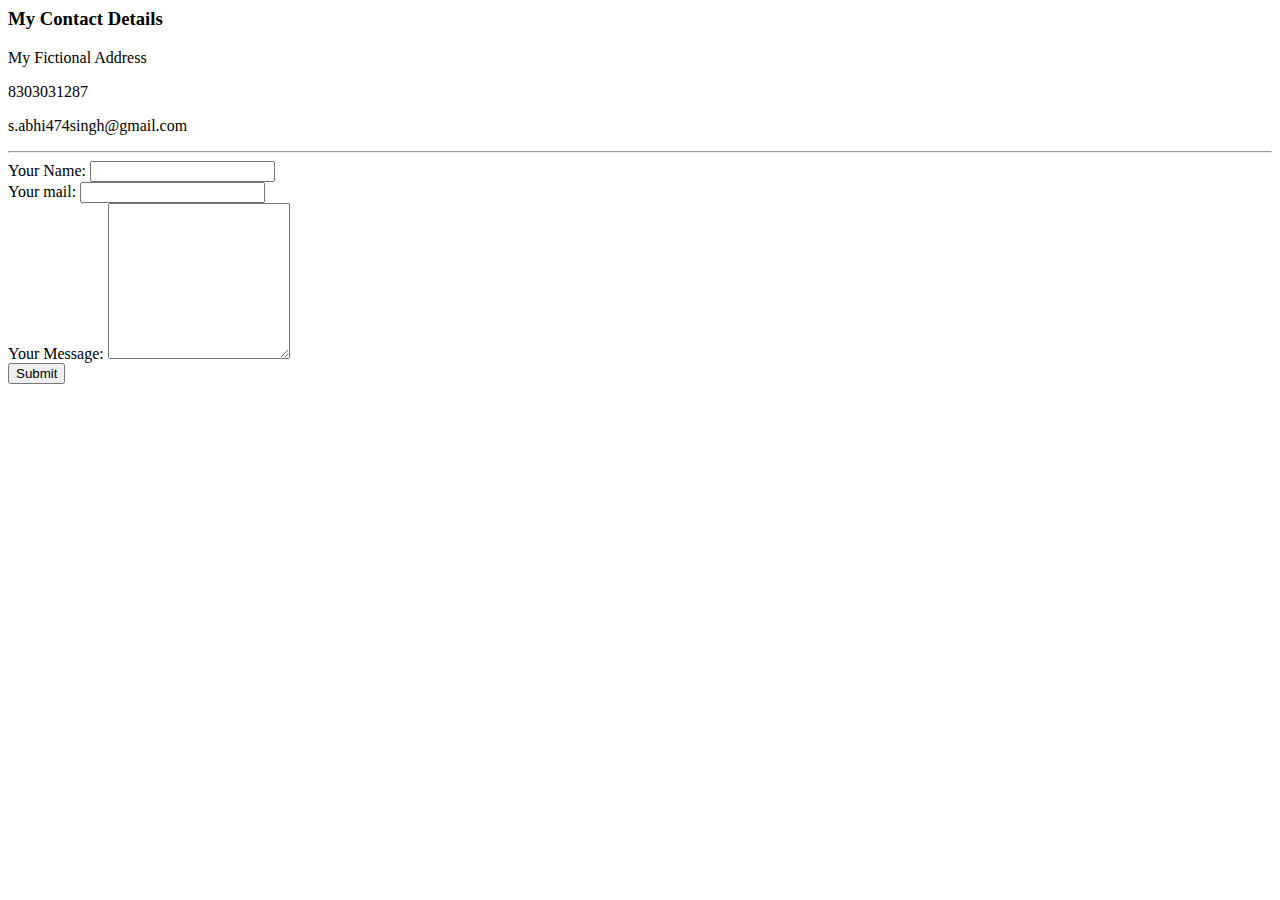
==== Contact.html @ 0615fe33 "Add a initial CV website files" ====
<html>
<head>
    
<title>My Contact </title>
</head>
<body>
    <h3>My Contact Details</h3>
    <p>My Fictional Address</Address></p>
<p>8303031287</p>
<p>s.abhi474singh@gmail.com</p>
<hr>
<form  action="s.abhi362singh@gmail.com" method="post" enctype="text/plain">
       <label >Your Name:</label>
       <input type="text" name="Your name" value=""><br>
      
       <label >Your mail:</label>
       <input type="email" name="Your email" value=""><br>
       <label >Your Message:</label>
       <textarea name="name" rows="10" column="20"></textarea><br>
       <input type="submit" name="">
   </form>
</body>
</html>
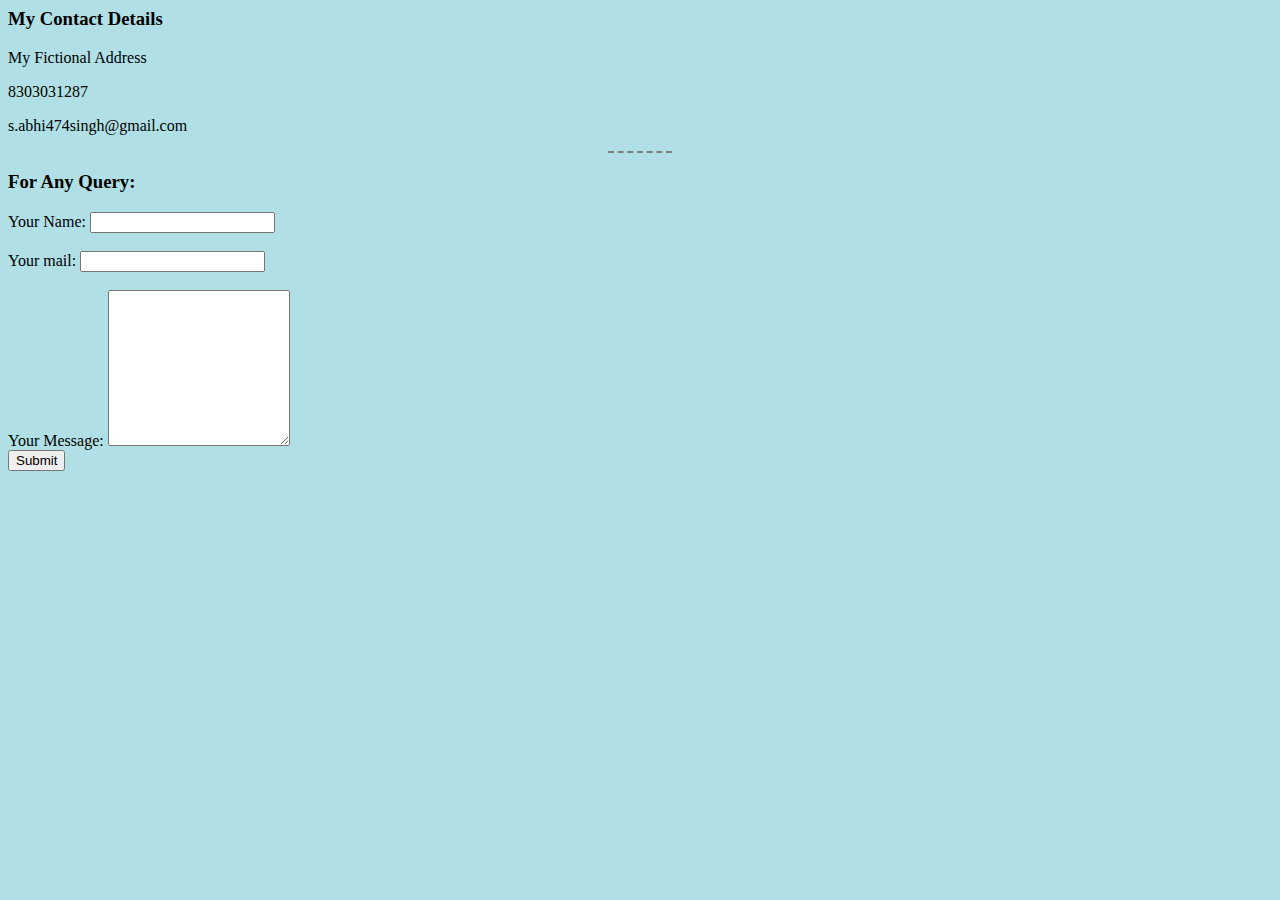
==== commit 9c2c6fd1: "Add files via upload" ====
--- a/Contact.html
+++ b/Contact.html
@@ -2,6 +2,7 @@
 <head>
     
 <title>My Contact </title>
+<link rel="stylesheet" href="CSS/style.css">
 </head>
 <body>
     <h3>My Contact Details</h3>
@@ -9,12 +10,14 @@
 <p>8303031287</p>
 <p>s.abhi474singh@gmail.com</p>
 <hr>
+<h3>For Any Query:</h3>
 <form  action="s.abhi362singh@gmail.com" method="post" enctype="text/plain">
        <label >Your Name:</label>
        <input type="text" name="Your name" value=""><br>
+       <br>
       
        <label >Your mail:</label>
-       <input type="email" name="Your email" value=""><br>
+       <input type="email" name="Your email" value=""><br><br>
        <label >Your Message:</label>
        <textarea name="name" rows="10" column="20"></textarea><br>
        <input type="submit" name="">
--- a/CSS/style.css
+++ b/CSS/style.css
@@ -0,0 +1,13 @@
+body{
+    background-color:powderblue;
+}
+hr{
+    border-style: none;
+    border-top-style:dashed;
+    border-color: grey;
+border-width: 2px;
+width:5%;
+}
+strong{
+    color: red;
+}